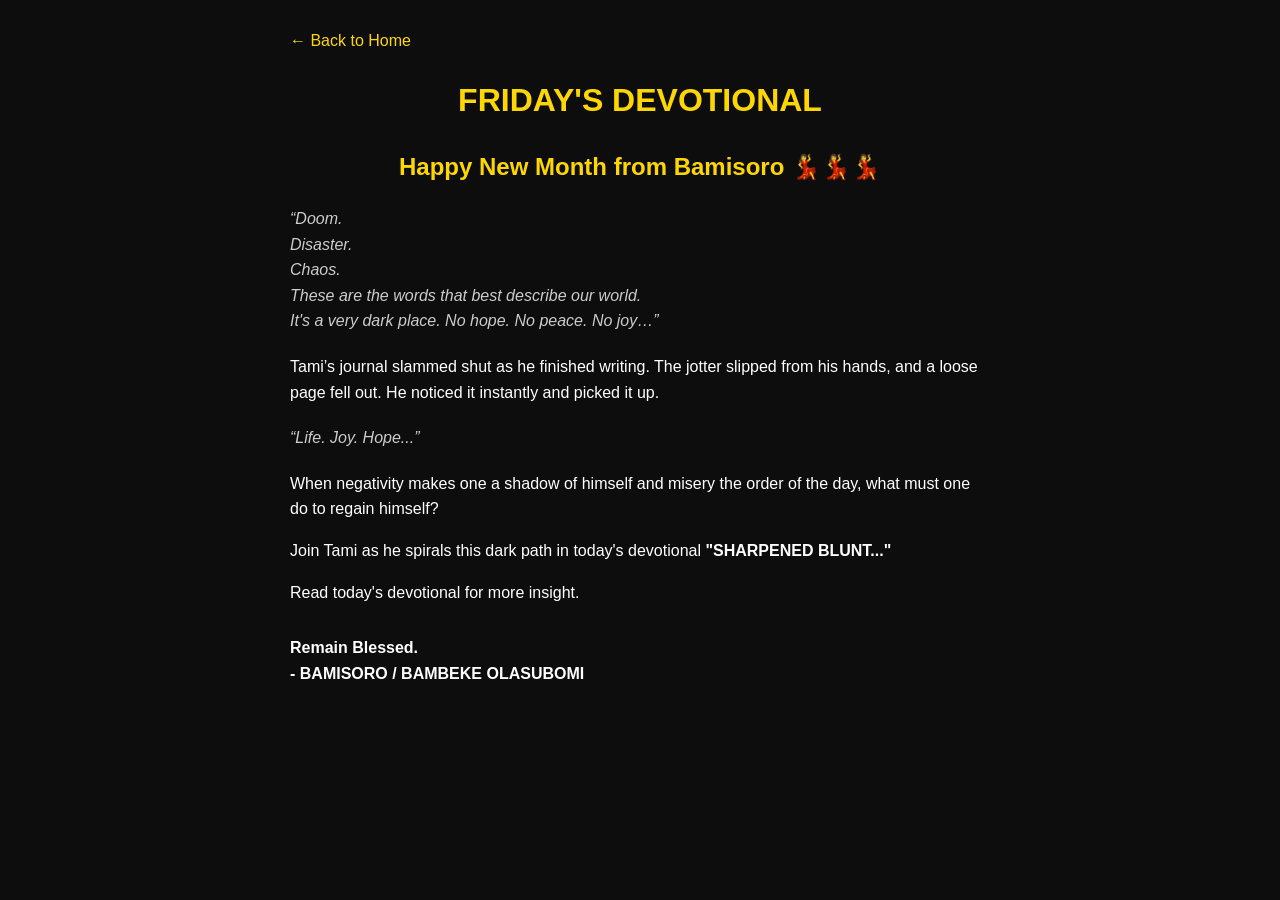
==== Friday-devotional.html @ bf8ede23 "Add files via upload" ====
<!DOCTYPE html>
<html>
<head>
    <title>Friday's Devotional - Bamisoro</title>

    <style>
        body {
            background-color: #0d0d0d;
            color: white;
            font-family: Arial, sans-serif;
            padding: 20px;
            line-height: 1.6;
        }

        h1 {
            color: gold;
            text-align: center;
        }

        h2 {
            color: gold;
            text-align: center;
        }

        a {
            color: gold;
            text-decoration: none;
        }

        .container {
            max-width: 700px;
            margin: auto;
        }

        .highlight {
            font-style: italic;
            color: #ccc;
            margin: 20px 0;
        }

        .footer-note {
            margin-top: 30px;
            font-weight: bold;
        }
    </style>
</head>

<body>

<div class="container">

<a href="index.html">← Back to Home</a>

<h1>FRIDAY'S DEVOTIONAL</h1>

<h2>Happy New Month from Bamisoro 💃💃💃</h2>

<p class="highlight">
“Doom.<br>
Disaster.<br>
Chaos.<br>
These are the words that best describe our world.<br>
It's a very dark place. No hope. No peace. No joy…”
</p>

<p>
Tami’s journal slammed shut as he finished writing.
The jotter slipped from his hands, and a loose page fell out.
He noticed it instantly and picked it up.
</p>

<p class="highlight">
“Life. Joy. Hope...”
</p>

<p>
When negativity makes one a shadow of himself and misery the order of the day,
what must one do to regain himself?
</p>

<p>
Join Tami as he spirals this dark path in today's devotional
<strong>"SHARPENED BLUNT..."</strong>
</p>

<p>
Read today's devotional for more insight.
</p>

<p class="footer-note">
Remain Blessed.<br>
- BAMISORO / BAMBEKE OLASUBOMI
</p>

</div>

</body>
</html>
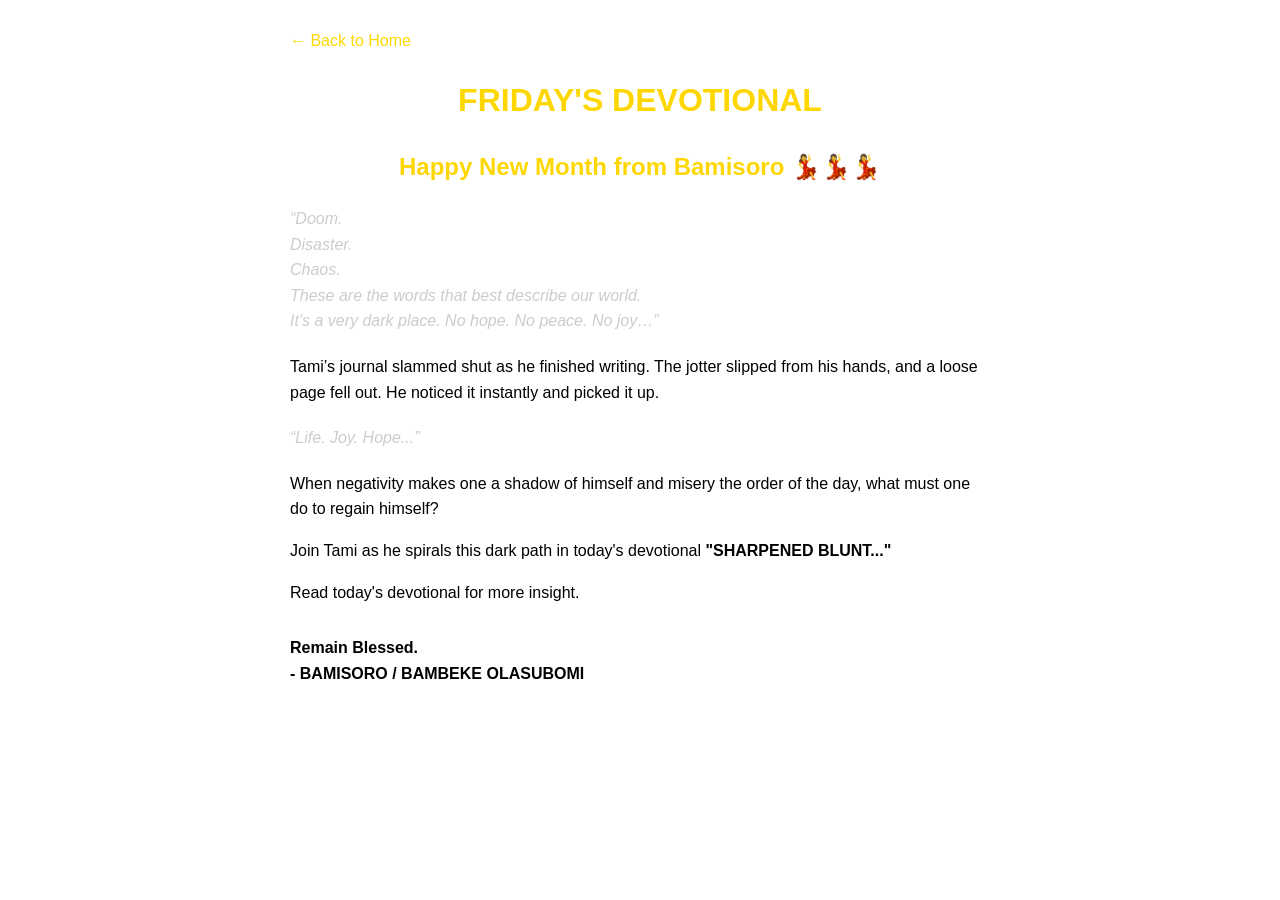
==== commit 159b86e6: "Update Friday-devotional.html" ====
--- a/Friday-devotional.html
+++ b/Friday-devotional.html
@@ -5,7 +5,7 @@
 
     <style>
         body {
-            background-color: #0d0d0d;
+            background-color: 
             color: white;
             font-family: Arial, sans-serif;
             padding: 20px;
@@ -95,4 +95,4 @@
 </div>
 
 </body>
-</html>+</html>
